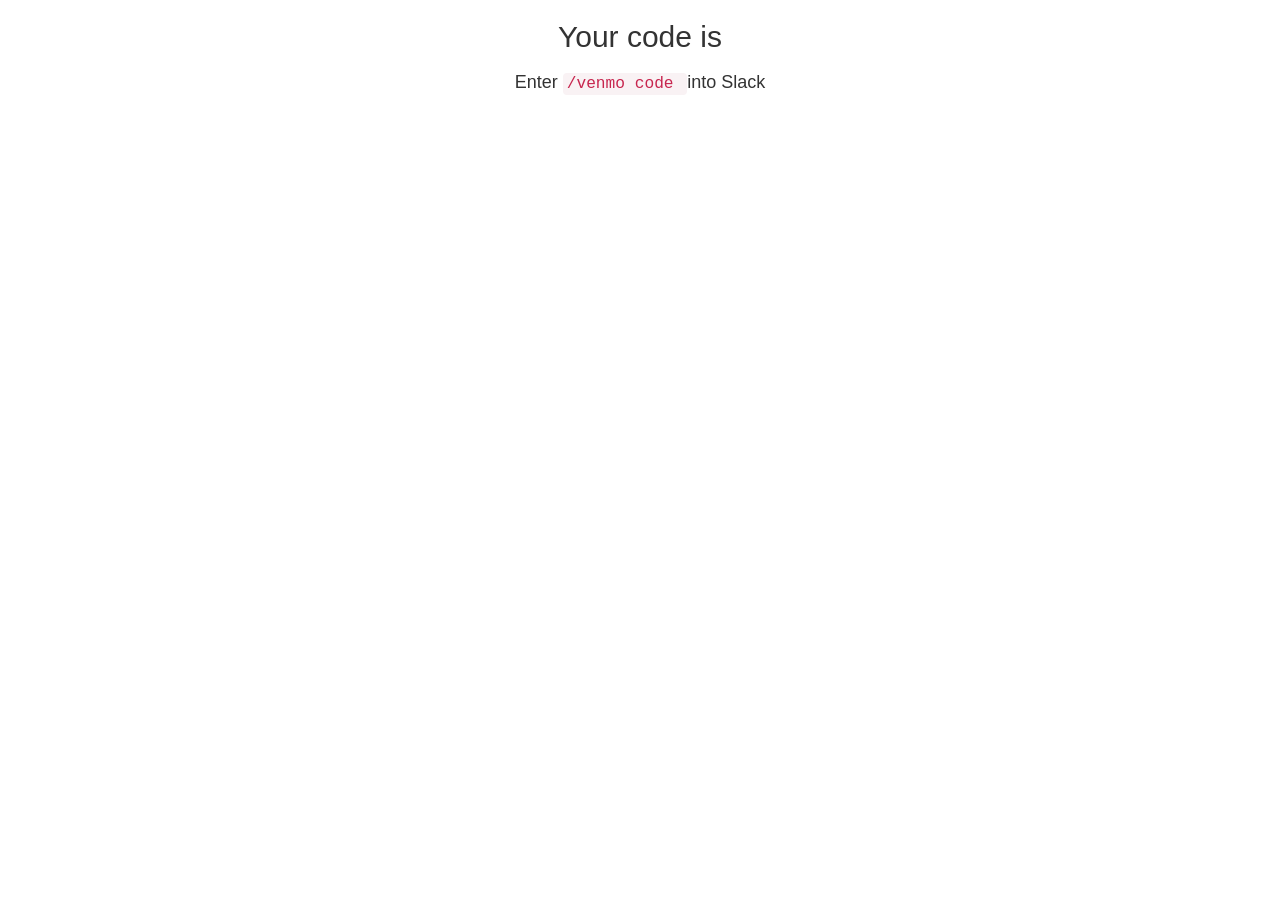
==== code.html @ d226b2ab "Added YHackSlackPack page and page for code So now you don't get a 404 when you hit http://yhackslac" ====
<!doctype html>
<html lang="en">
<head>
    <meta charset="utf-8">
    <title>Venmo for Slack Code</title>
    <link rel="stylesheet" href="https://maxcdn.bootstrapcdn.com/bootstrap/3.3.6/css/bootstrap.min.css" integrity="sha384-1q8mTJOASx8j1Au+a5WDVnPi2lkFfwwEAa8hDDdjZlpLegxhjVME1fgjWPGmkzs7" crossorigin="anonymous">
</head>
<body>
<div class="container">
    <h2 class="text-center">Your code is</h2>
    <h1 class="text-center" id="code-header"></h1>
    <h4 class="text-center">Enter <code>/venmo code <span id="code"></span></code> into Slack</h4>
</div>
    <script src="https://cdnjs.cloudflare.com/ajax/libs/jquery/2.2.3/jquery.min.js" charset="utf-8"></script>
    <script src="https://maxcdn.bootstrapcdn.com/bootstrap/3.3.6/js/bootstrap.min.js" integrity="sha384-0mSbJDEHialfmuBBQP6A4Qrprq5OVfW37PRR3j5ELqxss1yVqOtnepnHVP9aJ7xS" crossorigin="anonymous"></script>
    <script src="js/code.js"></script>
</body>
</html>
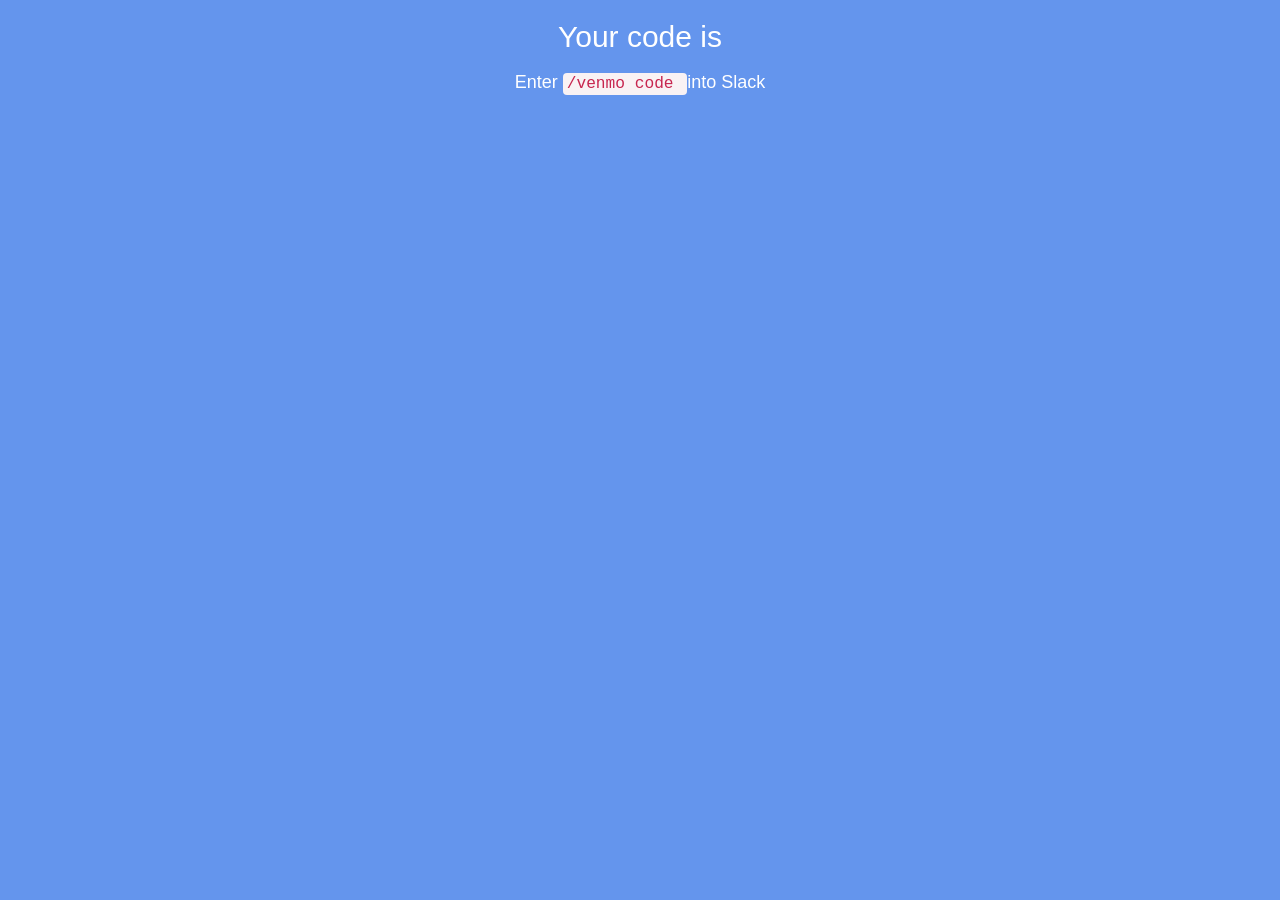
==== commit 50b9b7a1: "Changed home page Didn't make much sense for the YHackSlackPack homepage to be in this repo" ====
--- a/code.html
+++ b/code.html
@@ -4,6 +4,7 @@
     <meta charset="utf-8">
     <title>Venmo for Slack Code</title>
     <link rel="stylesheet" href="https://maxcdn.bootstrapcdn.com/bootstrap/3.3.6/css/bootstrap.min.css" integrity="sha384-1q8mTJOASx8j1Au+a5WDVnPi2lkFfwwEAa8hDDdjZlpLegxhjVME1fgjWPGmkzs7" crossorigin="anonymous">
+    <link rel="stylesheet" href="css/main.css">
 </head>
 <body>
 <div class="container">
--- a/css/main.css
+++ b/css/main.css
@@ -0,0 +1,8 @@
+body {
+    background-color: #6495ed;
+    color: #ffffff !important;
+}
+
+.indent {
+    padding-left: 50px;
+}
